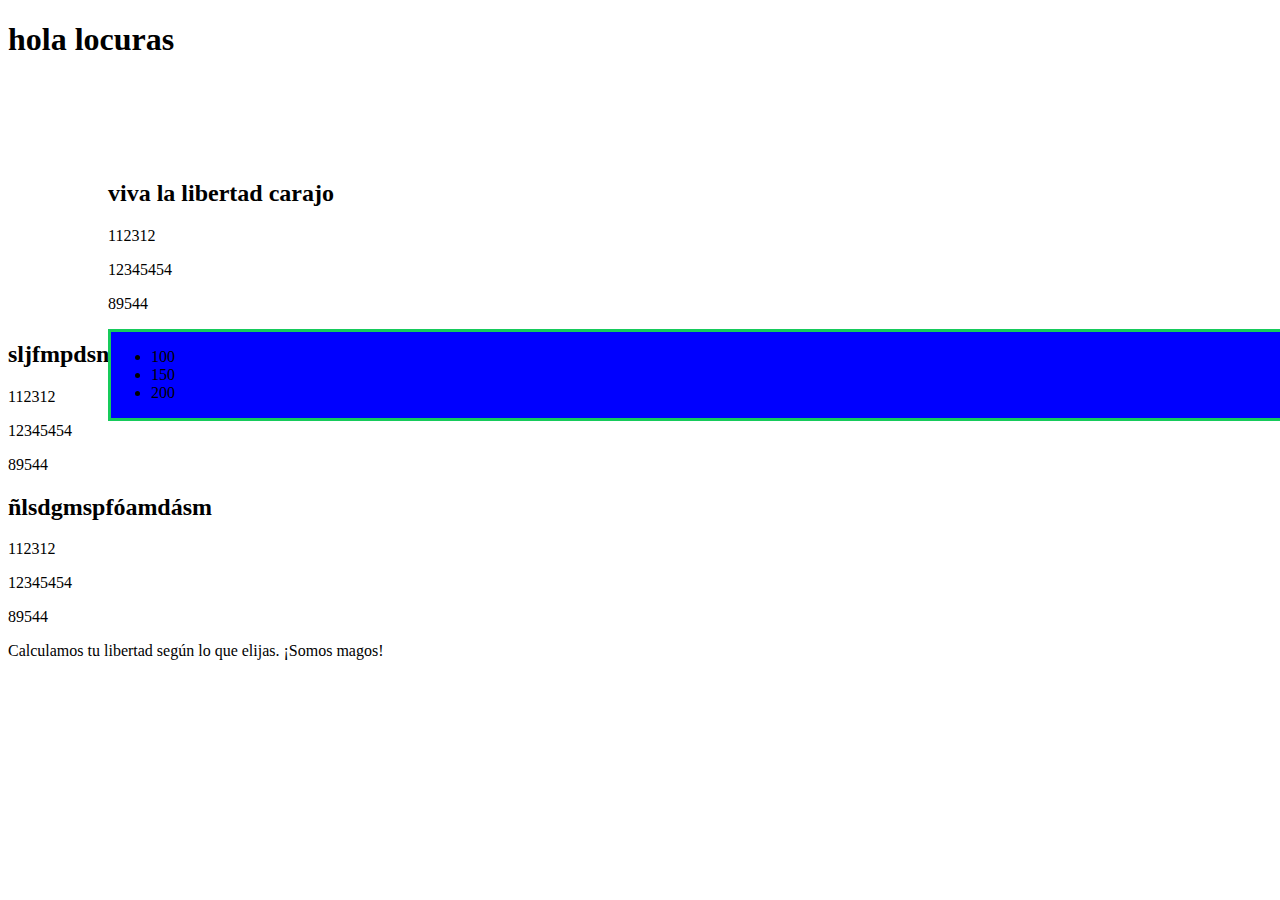
==== chatgpt.html @ 98a5f2b7 "Add files via upload" ====
<!DOCTYPE html>
<html lang="en">
<head>
    <meta charset="UTF-8">
    <meta name="viewport" content="width=device-width, initial-scale=1.0">
    <link rel="stylesheet" href="style.css">
    <title>Document</title>
</head>
<body>
    
</body>
</html>
<div>
    <h1>hola locuras</h1>
    <div>
        <div class="caja">
            <h2>viva la libertad carajo</h2>
            <p>112312</p>
            <p>12345454</p>
            <p>89544</p>
        </div>
        <div class="lip">
            <ul>
                <li>100</li>
                <li>150</li>
                <li>200</li>
            </ul>
        </div>
        <div>
            <h2>sljfmpdsnvpsnfpamds</h2>
            <p>112312</p>
            <p>12345454</p>
            <p>89544</p>
        </div>
        <div>
            <h2>ñlsdgmspfóamdásm</h2>
            <p>112312</p>
            <p>12345454</p>
            <p>89544</p>
        </div>
        <p>Calculamos tu libertad según lo que elijas. ¡Somos magos!</p>
    </div>
</div>
---- style.css ----
.header{
    margin-right: 10px;
    list-style: none; 
    color: rgb(218, 218, 218);
    font-size: 22px;
}

.container2{
    display: flex;
    padding-right:3px;
    padding-left: 3px;
}

.container5{
    background-color: #5e5b5b;
}

.container7{
    margin-right: 3px;
    margin-left: 3px;
}

.title{
    margin-bottom: 15px;
    font-weight:600;
}

.background{
    background-color: #616161;
}

.p {
    float: right;
    border: red solid;
    background-color: blue;
    max-width:  5%;
    max-height:  5%;
    font-style: none;
}

.caja{
    position: relative;
    top:100px;
    left: 100px;
}

.lip {
    position:relative;
    border: rgb(22, 203, 91) solid;
    background-color: blue;
    top:100px;
    left: 100px;
}

.clear{

};

@media only screen and(min-width:600px){
    .bory{
        max-width: 100%;
    };
}
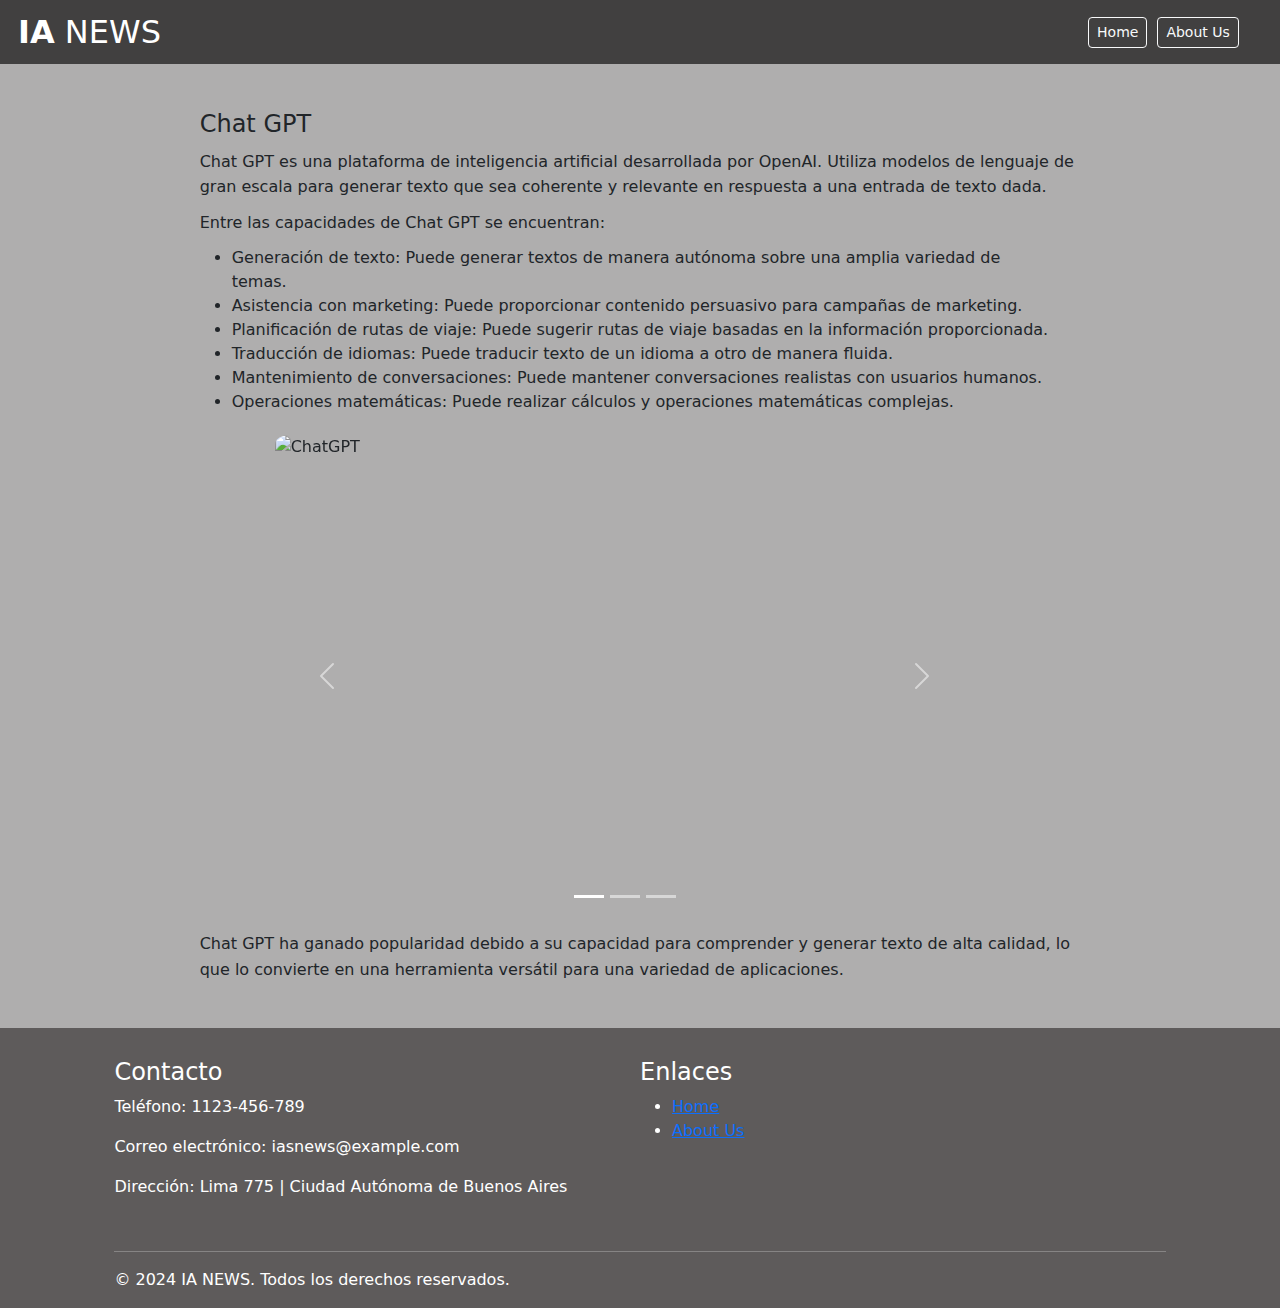
==== commit f2495a46: "Add files via upload" ====
--- a/chatgpt.html
+++ b/chatgpt.html
@@ -3,41 +3,96 @@
 <head>
     <meta charset="UTF-8">
     <meta name="viewport" content="width=device-width, initial-scale=1.0">
+    <title>Document</title>
     <link rel="stylesheet" href="style.css">
-    <title>Document</title>
+    <link href="https://cdn.jsdelivr.net/npm/bootstrap@5.3.3/dist/css/bootstrap.min.css" rel="stylesheet" integrity="sha384-QWTKZyjpPEjISv5WaRU9OFeRpok6YctnYmDr5pNlyT2bRjXh0JMhjY6hW+ALEwIH" crossorigin="anonymous">
 </head>
+
 <body>
-    
+    <header>
+        <nav class="navbar container5" style="background-color:rgb(65, 64, 64)">
+            <div class="container2">
+                <div class="container4"><strong>IA</strong> NEWS</div>
+                    <div class="container3">
+                        <a button href="index.html" class="btn btn-sm btn-outline-light" type="button">Home</a>
+                        <a button href="" class="btn btn-sm btn-outline-light" type="button">About Us</a>
+                    </div>
+            </div>
+        </nav>
+    </header>
+    <main  class="bgrnd">
+        <div class="description">
+    <h2>Chat GPT</h2>
+    <p>Chat GPT es una plataforma de inteligencia artificial desarrollada por OpenAI. Utiliza modelos de lenguaje de gran escala para generar texto que sea coherente y relevante en respuesta a una entrada de texto dada.</p>
+    <p>Entre las capacidades de Chat GPT se encuentran:</p>
+    <div class="capabilities">
+        <ul>
+            <li>Generación de texto: Puede generar textos de manera autónoma sobre una amplia variedad de temas.</li>
+            <li>Asistencia con marketing: Puede proporcionar contenido persuasivo para campañas de marketing.</li>
+            <li>Planificación de rutas de viaje: Puede sugerir rutas de viaje basadas en la información proporcionada.</li>
+            <li>Traducción de idiomas: Puede traducir texto de un idioma a otro de manera fluida.</li>
+            <li>Mantenimiento de conversaciones: Puede mantener conversaciones realistas con usuarios humanos.</li>
+            <li>Operaciones matemáticas: Puede realizar cálculos y operaciones matemáticas complejas.</li>
+        </ul>
+    </div>
+    <div class="carousel-container Szdos">
+        <div id="carouselExampleIndicators" class="carousel slide" data-bs-ride="carousel">
+            <div class="carousel-indicators">
+                <button type="button" data-bs-target="#carouselExampleIndicators" data-bs-slide-to="0" class="active" aria-current="true" aria-label="Slide 1"></button>
+                <button type="button" data-bs-target="#carouselExampleIndicators" data-bs-slide-to="1" aria-label="Slide 2"></button>
+                <button type="button" data-bs-target="#carouselExampleIndicators" data-bs-slide-to="2" aria-label="Slide 3"></button>
+            </div>
+            <div class="carousel-inner">
+                <div class="carousel-item active">
+                    <img src="img/ChatGPT.jpg" class="d-block w-100 Szdos" alt="ChatGPT">
+                </div>
+                <div class="carousel-item">
+                    <img src="img/ChatGPT2.jpg" class="d-block w-100 Szdos" alt="ChatGPT">
+                </div>
+                <div class="carousel-item">
+                    <img src="img/ChatGPT3.jpg" class="d-block w-100 Szdos" alt="ChatGPT">
+                </div>
+            </div>
+            <button class="carousel-control-prev" type="button" data-bs-target="#carouselExampleIndicators" data-bs-slide="prev">
+                <span class="carousel-control-prev-icon" aria-hidden="true"></span>
+                <span class="visually-hidden">Previous</span>
+            </button>
+            <button class="carousel-control-next" type="button" data-bs-target="#carouselExampleIndicators" data-bs-slide="next">
+                <span class="carousel-control-next-icon" aria-hidden="true"></span>
+                <span class="visually-hidden">Next</span>
+            </button>
+        </div>
+    </div>
+    <p>Chat GPT ha ganado popularidad debido a su capacidad para comprender y generar texto de alta calidad, lo que lo convierte en una herramienta versátil para una variedad de aplicaciones.</p>
+</div>
+
+     </main>             
+
+    <footer class="container5">
+        <div class="container">
+            <div class="Mr row">
+                <div class="col-md-6">
+                    <h4>Contacto</h4>
+                    <p>Teléfono: 1123-456-789</p>
+                    <p>Correo electrónico: iasnews@example.com</p>
+                    <p>Dirección: Lima 775 | Ciudad Autónoma de Buenos Aires</p>
+                </div>
+                <div class="col-md-6">
+                    <h4>Enlaces</h4>
+                    <ul>
+                        <li><a href="index.html">Home</a></li>
+                        <li><a href="aboutus.html">About Us</a></li>
+                    </ul>
+                </div>
+            </div>
+            <hr>
+            <div class="row">
+                <div class="col-md-12">
+                    <p>&copy; 2024 IA NEWS. Todos los derechos reservados.</p>
+                </div>
+            </div>
+        </div>
+    </footer>
+    <script src="https://cdn.jsdelivr.net/npm/bootstrap@5.3.3/dist/js/bootstrap.min.js" integrity="sha384-0pUGZvbkm6XF6gxjEnlmuGrJXVbNuzT9qBBavbLwCsOGabYfZo0T0to5eqruptLy" crossorigin="anonymous"></script>
 </body>
-</html>
-<div>
-    <h1>hola locuras</h1>
-    <div>
-        <div class="caja">
-            <h2>viva la libertad carajo</h2>
-            <p>112312</p>
-            <p>12345454</p>
-            <p>89544</p>
-        </div>
-        <div class="lip">
-            <ul>
-                <li>100</li>
-                <li>150</li>
-                <li>200</li>
-            </ul>
-        </div>
-        <div>
-            <h2>sljfmpdsnvpsnfpamds</h2>
-            <p>112312</p>
-            <p>12345454</p>
-            <p>89544</p>
-        </div>
-        <div>
-            <h2>ñlsdgmspfóamdásm</h2>
-            <p>112312</p>
-            <p>12345454</p>
-            <p>89544</p>
-        </div>
-        <p>Calculamos tu libertad según lo que elijas. ¡Somos magos!</p>
-    </div>
-</div>+</html>--- a/style.css
+++ b/style.css
@@ -1,3 +1,52 @@
+*{
+    margin:0; padding:0;
+    max-width: 100%;
+}
+
+
+.bgrnd{
+    background-color: #afaeae;
+    padding: 2% 10% 2% 10%;
+    display:block;
+    align-items: center;
+    justify-content: center;
+    text-align: left;
+    min-height: 100%;
+}
+
+.h3{
+    font-weight: bold;
+}
+
+.card{
+    margin-right: 15px;
+}
+
+.posicion{
+    display: flex;
+    flex-wrap: wrap;
+    margin: 40px;
+    padding: 15px;
+    gap: 20px;
+    max-width: 100%;
+}
+
+.Sz{
+    max-width: 380px;
+    max-height: 130px;
+}
+
+.card{
+    max-width: 275px;
+}
+
+.posicion >div{
+    flex-grow: 1;
+}
+
+.card{
+    background-color: #afaeae;
+}
 
 .header{
     margin-right: 10px;
@@ -8,12 +57,32 @@
 
 .container2{
     display: flex;
-    padding-right:3px;
-    padding-left: 3px;
+    margin-right:3px;
+    margin-left: 3px;
+    width: 100%;
+}
+
+.container3{
+    display: flex;
+    gap: 10px;
+    align-items: center;
+    margin-right: 1fr;
+    padding-left: 15px;
+    padding-right: 3%;
+
+}
+
+.container4{
+    margin-right: auto;
+    font-size: 2em;
+    padding-left: 15px;
+    color: rgb(255, 255, 255);
 }
 
 .container5{
     background-color: #5e5b5b;
+    color: rgb(255, 255, 255);
+    padding: 0 8%;
 }
 
 .container7{
@@ -21,13 +90,41 @@
     margin-left: 3px;
 }
 
+.Szdos {
+    max-width: 850px;
+    min-width: 700px;
+    max-height: 475px;
+    min-height: 475px;
+    width: 100%;
+    margin-top: 1%;
+    margin-bottom: 2%;
+    border-radius: 2%;
+}
+
+.carousel{
+    height: auto;
+}
+
+.carousel-item img {
+    height: 475px;
+    object-fit: cover;
+}
+
+.carousel-container {
+    display: flex;
+    justify-content: center;
+    align-items: center;
+    height: 100%;
+}
+
+
+.Mr{
+   padding: 30px 0px 20px 0;	
+}
+
 .title{
     margin-bottom: 15px;
     font-weight:600;
-}
-
-.background{
-    background-color: #616161;
 }
 
 .p {
@@ -53,12 +150,74 @@
     left: 100px;
 }
 
-.clear{
-
-};
+.actual{
+    list-style: none;
+    font-size: medium;
+}
 
 @media only screen and(min-width:600px){
-    .bory{
+    .body{
         max-width: 100%;
     };
-}+}
+
+.description {
+    max-width: 100%;
+    padding: 2% 7% 1% 7%;
+    align-items: center;
+    justify-content: center;
+}
+
+.description h2 {
+    font-size: 24px;
+    margin-bottom: 10px;
+}
+
+.description p {
+    font-size: 16px;
+    line-height: 1.6;
+    margin-bottom: 10px;
+}
+
+.description img {
+    max-width: 850;
+    max-height: 475px;
+    min-height:475px;
+    width: auto;
+    display: flex;
+    border: color(none none none none);
+    border-radius: 2%;
+}
+
+.capabilities {
+    display: flex;
+    align-items: flex-start;
+}
+
+.capabilities ul {
+    flex: 1;
+    margin-right: 20px;
+}
+
+.capabilities img {
+        width: 200px;
+}
+
+.about {
+    max-width: 800px;
+    margin: 0 auto;
+    padding: 20px;
+    text-align: justify;
+}
+
+.about h3 {
+    font-size: 24px;
+    margin-bottom: 15px;
+}
+
+.about p {
+    font-size: 16px;
+    line-height: 1.6;
+    margin-bottom: 15px;
+    text-align: left; /* Alineación centrada pero hacia la izquierda */
+}
